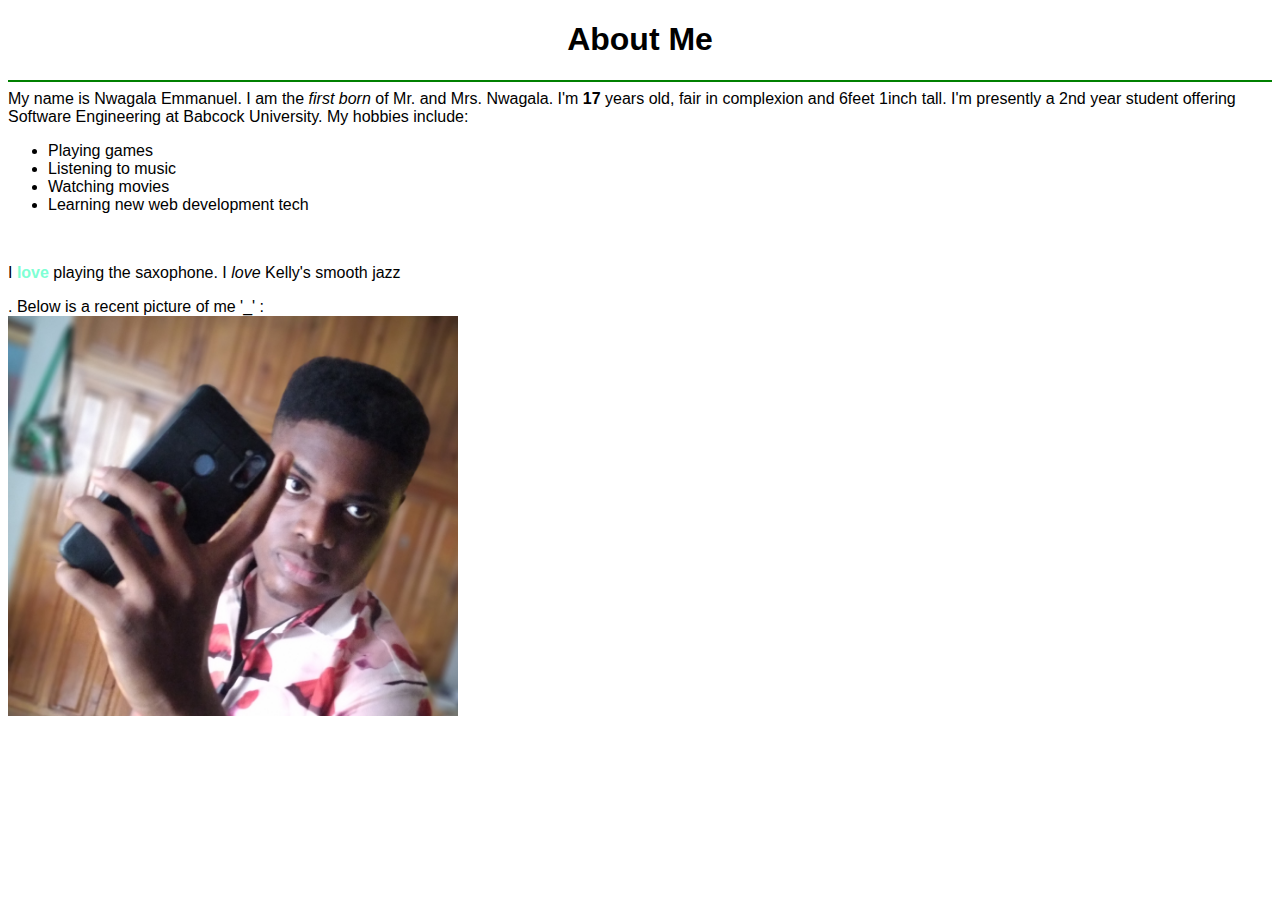
==== app/public/challenge.html @ 70e6a350 "-m" ====
<!DOCTYPE html>
<html lang="en">
<head>
    <meta charset="UTF-8">
    <meta name="viewport" content="width=device-width, initial-scale=1.0">
    <title>Document</title>
</head>
<body style="font-family:arial">
    <header>
        <h1 align="center" class="font-color: ">About Me</h1>
        <hr align="center" color="green">
    </header>
    <main>
        <article>My name is Nwagala Emmanuel. I am the <em>first born</em> of Mr. and Mrs. Nwagala. I'm <strong>17</strong>
            years old, fair in complexion and 6feet 1inch tall.
            I'm presently a 2nd year student offering Software Engineering at Babcock University. My hobbies include:<ul>
                <li>
                    Playing games
                </li>

                <li>
                    Listening to music
                </li>

                <li>
                    Watching movies
                </li>

                <li>
                    Learning new web development tech
                </li>              
            </ul><br>
<p>I <b style="color: aquamarine;">love</b> playing the saxophone. I <i>love</i> Kelly's smooth jazz</p>.
Below is a recent picture of me '_' :<br>
<img src="20200816_104638.jpg" width="450px" height="400px">
        
        </article>
           
    </main>
</body>
</html>
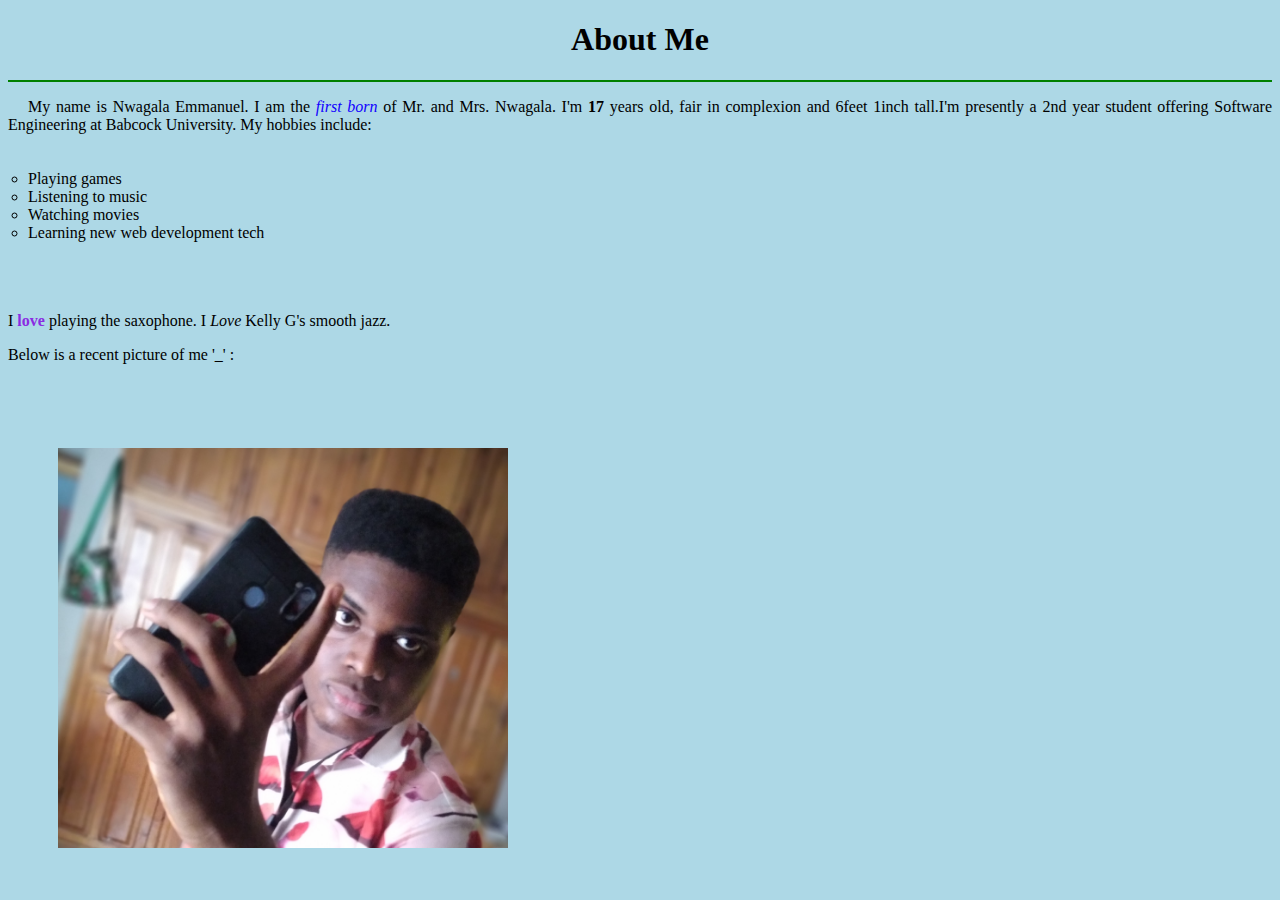
==== commit 0445c0a9: "-m "Styled my about me page"" ====
--- a/app/public/challenge.html
+++ b/app/public/challenge.html
@@ -4,16 +4,16 @@
     <meta charset="UTF-8">
     <meta name="viewport" content="width=device-width, initial-scale=1.0">
     <title>Document</title>
+    <link rel="stylesheet" type="text/css" href="style.css"> 
 </head>
-<body style="font-family:arial">
-    <header>
-        <h1 align="center" class="font-color: ">About Me</h1>
+
+<body>
+        <h1 align="center">About Me</h1>
         <hr align="center" color="green">
-    </header>
-    <main>
-        <article>My name is Nwagala Emmanuel. I am the <em>first born</em> of Mr. and Mrs. Nwagala. I'm <strong>17</strong>
-            years old, fair in complexion and 6feet 1inch tall.
-            I'm presently a 2nd year student offering Software Engineering at Babcock University. My hobbies include:<ul>
+
+    <p class="p-1">My name is <span>Nwagala Emmanuel</span>. I am the <em>first born</em> of Mr. and Mrs. Nwagala. I'm
+    <strong>17</strong> years old, fair in complexion and 6feet 1inch tall.I'm presently a 2nd year student offering Software Engineering at Babcock University.
+     My hobbies include:<ul>
                 <li>
                     Playing games
                 </li>
@@ -30,12 +30,9 @@
                     Learning new web development tech
                 </li>              
             </ul><br>
-<p>I <b style="color: aquamarine;">love</b> playing the saxophone. I <i>love</i> Kelly's smooth jazz</p>.
-Below is a recent picture of me '_' :<br>
+<p class="p-2">I <b>love</b> playing the saxophone. I <i>love</i> Kelly G's smooth jazz.</p>
+<p class="p-3">Below is a recent picture of me '_' :</p><br>
 <img src="20200816_104638.jpg" width="450px" height="400px">
         
-        </article>
-           
-    </main>
-</body>
+    </body>
 </html>--- a/app/public/style.css
+++ b/app/public/style.css
@@ -0,0 +1,50 @@
+body{
+    background-color: lightblue;
+}
+
+b{
+    color: blueviolet;
+    font-weight: 900;
+}
+
+em{
+    color: rgb(17, 0, 255);
+}
+
+span:hover{
+    color: crimson;
+}
+
+i{
+    text-transform: capitalize;
+}
+
+p{
+    text-align: justify;
+}
+
+
+p.p-1{
+    text-indent: 20px;
+    font-family: cursive;
+}
+
+ul{
+    letter-spacing: normal;
+    font-family: cursive;
+}
+
+p.p-2 {
+    font-family: cursive;
+}
+
+img{
+    position: relative;
+    top:50px;
+    left: 50px;
+}
+
+ul{
+    list-style-type: circle;
+    padding: 20px;
+}
